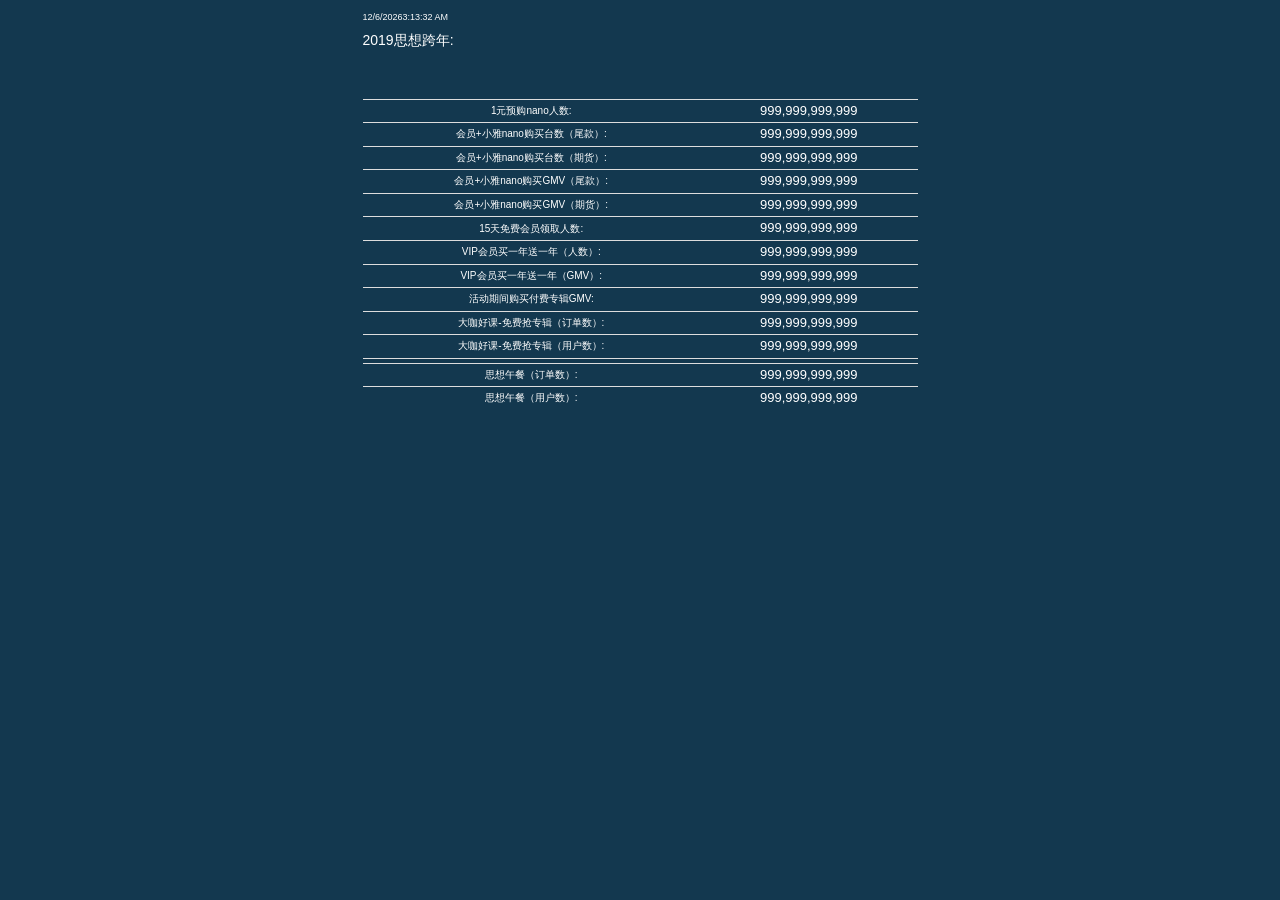
==== work/2019test/index.html @ 3987ab48 "update index.html" ====
<!DOCTYPE html>
<html lang="en">
<head>
    <meta charset="UTF-8">
    <title>Title</title>
    <meta name="viewport" content="width=device-width, initial-scale=1.0"/>
    <link rel="stylesheet" href="css/bootstrap-theme.min.css">
    <link rel="stylesheet" href="css/bootstrap.min.css">
    <link rel="stylesheet" href="css/main.css?v=1.4">
</head>
<body>


<div class="container">
    <div class="row">
        <div class="col-md-6 col-md-offset-3">
            <h6>
                <small id="time"></small>
            </h6>
        </div>
    </div>


    <div class="row">
        <div class="col-md-6 col-md-offset-3">
            <h5>2019思想跨年:</h5>
            <table class="table table-condensed">
                <tr>
                    <td>1元预购nano人数:</td>
                    <td class="nano_1"></td>
                </tr>
                <tr>
                    <td>会员+小雅nano购买台数（尾款）:</td>
                    <td class="nano_2"></td>
                </tr>
                <tr>
                    <td>会员+小雅nano购买台数（期货）:</td>
                    <td class="nano_3"></td>
                </tr>
                <tr>
                    <td>会员+小雅nano购买GMV（尾款）:</td>
                    <td class="nano_4"></td>
                </tr>
                <tr>
                    <td>会员+小雅nano购买GMV（期货）:</td>
                    <td class="nano_5"></td>
                </tr>
                </br>
                <tr>
                    <td>15天免费会员领取人数:</td>
                    <td class='15_days_vip_free'></td>
                </tr>
                <tr>
                    <td>VIP会员买一年送一年（人数）:</td>
                    <td class='vip_purchase'></td>
                </tr>
                <tr>
                    <td>VIP会员买一年送一年（GMV）:</td>
                    <td class='vip_gmv'></td>
                </tr>
                </br>
                <tr>
                    <td>活动期间购买付费专辑GMV:</td>
                    <td class="album_purchase_gmv"></td>
                </tr>
                <tr>
                    <td>大咖好课-免费抢专辑（订单数）:</td>
                    <td class="kol_course_pv"></td>
                </tr>
                <tr>
                    <td>大咖好课-免费抢专辑（用户数）:</td>
                    <td class="kol_course_uv"></td>
                </tr>
                <tr> <td></td><td> </td></tr>
                <tr>
                    <td>思想午餐（订单数）:</td>
                    <td class="lunch_pv"></td>
                </tr>
                <tr>
                    <td>思想午餐（用户数）:</td>
                    <td class="lunch_uv"></td>
                </tr>
            </table>

        </div>
    </div>


</div>
<script src="js/jquery-3.2.1.min.js"></script>
<script src="js/bootstrap.min.js"></script>
<script src="js/main.js?v=1.4"></script>
</body>
</html>
---- work/2019test/css/main.css ----
html{
    height: 100%;
    overflow: auto;
    -webkit-overflow-scrolling: touch;
}
table{
    text-align: center;
    font-size: x-small;
}
body{
    height: 100%;
    overflow: auto;
    -webkit-overflow-scrolling: touch;
    background:#13384f;
    color:white
}

caption{
    color:white;
}

#time{
    color:white
}
.table-bordered{
    margin-top:-15px
}
/*
.row{
    margin-top:-5px
}
*/

h5{
    margin-top:0px
}

.table-condensed>thead>tr>th, .table-condensed>tbody>tr>th, .table-condensed>tfoot>tr>th, .table-condensed>thead>tr>td, .table-condensed>tbody>tr>td, .table-condensed>tfoot>tr>td {
    padding: 2px;
}
td{
    vertical-align: middle !important;
}

#note {
    margin-top:-20px;
    font-size:11px;
    margin-bottom:20px;
}
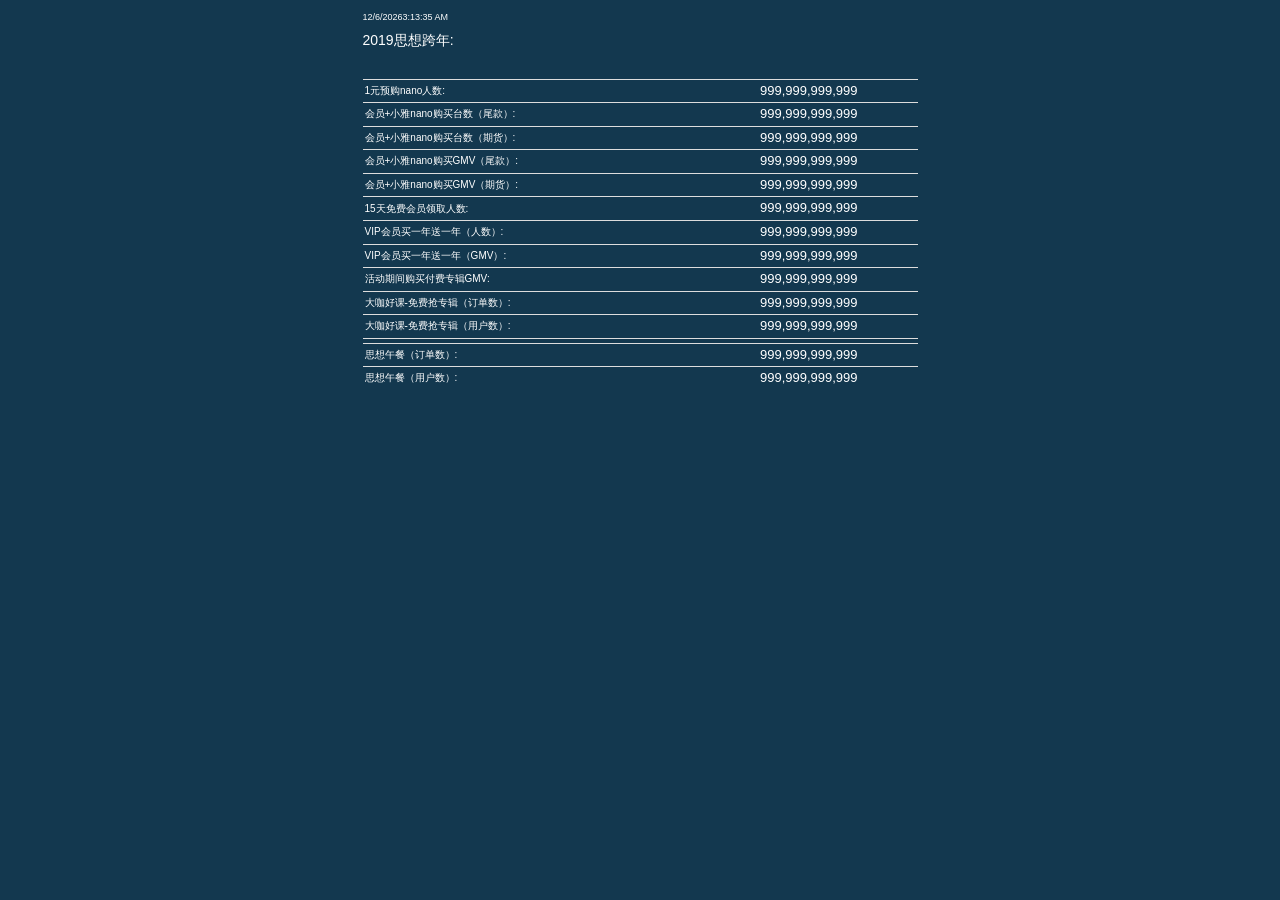
==== commit b6700b28: "update index.html" ====
--- a/work/2019test/index.html
+++ b/work/2019test/index.html
@@ -26,58 +26,57 @@
             <h5>2019思想跨年:</h5>
             <table class="table table-condensed">
                 <tr>
-                    <td>1元预购nano人数:</td>
+                    <td align="left">1元预购nano人数:</td>
                     <td class="nano_1"></td>
                 </tr>
                 <tr>
-                    <td>会员+小雅nano购买台数（尾款）:</td>
+                    <td align="left">会员+小雅nano购买台数（尾款）:</td>
                     <td class="nano_2"></td>
                 </tr>
                 <tr>
-                    <td>会员+小雅nano购买台数（期货）:</td>
+                    <td align="left">会员+小雅nano购买台数（期货）:</td>
                     <td class="nano_3"></td>
                 </tr>
                 <tr>
-                    <td>会员+小雅nano购买GMV（尾款）:</td>
+                    <td align="left">会员+小雅nano购买GMV（尾款）:</td>
                     <td class="nano_4"></td>
                 </tr>
                 <tr>
-                    <td>会员+小雅nano购买GMV（期货）:</td>
+                    <td align="left">会员+小雅nano购买GMV（期货）:</td>
                     <td class="nano_5"></td>
                 </tr>
-                </br>
                 <tr>
-                    <td>15天免费会员领取人数:</td>
+                    <td align="left">15天免费会员领取人数:</td>
                     <td class='15_days_vip_free'></td>
                 </tr>
                 <tr>
-                    <td>VIP会员买一年送一年（人数）:</td>
+                    <td align="left">VIP会员买一年送一年（人数）:</td>
                     <td class='vip_purchase'></td>
                 </tr>
                 <tr>
-                    <td>VIP会员买一年送一年（GMV）:</td>
+                    <td align="left">VIP会员买一年送一年（GMV）:</td>
                     <td class='vip_gmv'></td>
                 </tr>
                 </br>
                 <tr>
-                    <td>活动期间购买付费专辑GMV:</td>
+                    <td align="left">活动期间购买付费专辑GMV:</td>
                     <td class="album_purchase_gmv"></td>
                 </tr>
                 <tr>
-                    <td>大咖好课-免费抢专辑（订单数）:</td>
+                    <td align="left">大咖好课-免费抢专辑（订单数）:</td>
                     <td class="kol_course_pv"></td>
                 </tr>
                 <tr>
-                    <td>大咖好课-免费抢专辑（用户数）:</td>
+                    <td align="left">大咖好课-免费抢专辑（用户数）:</td>
                     <td class="kol_course_uv"></td>
                 </tr>
                 <tr> <td></td><td> </td></tr>
                 <tr>
-                    <td>思想午餐（订单数）:</td>
+                    <td align="left">思想午餐（订单数）:</td>
                     <td class="lunch_pv"></td>
                 </tr>
                 <tr>
-                    <td>思想午餐（用户数）:</td>
+                    <td align="left">思想午餐（用户数）:</td>
                     <td class="lunch_uv"></td>
                 </tr>
             </table>
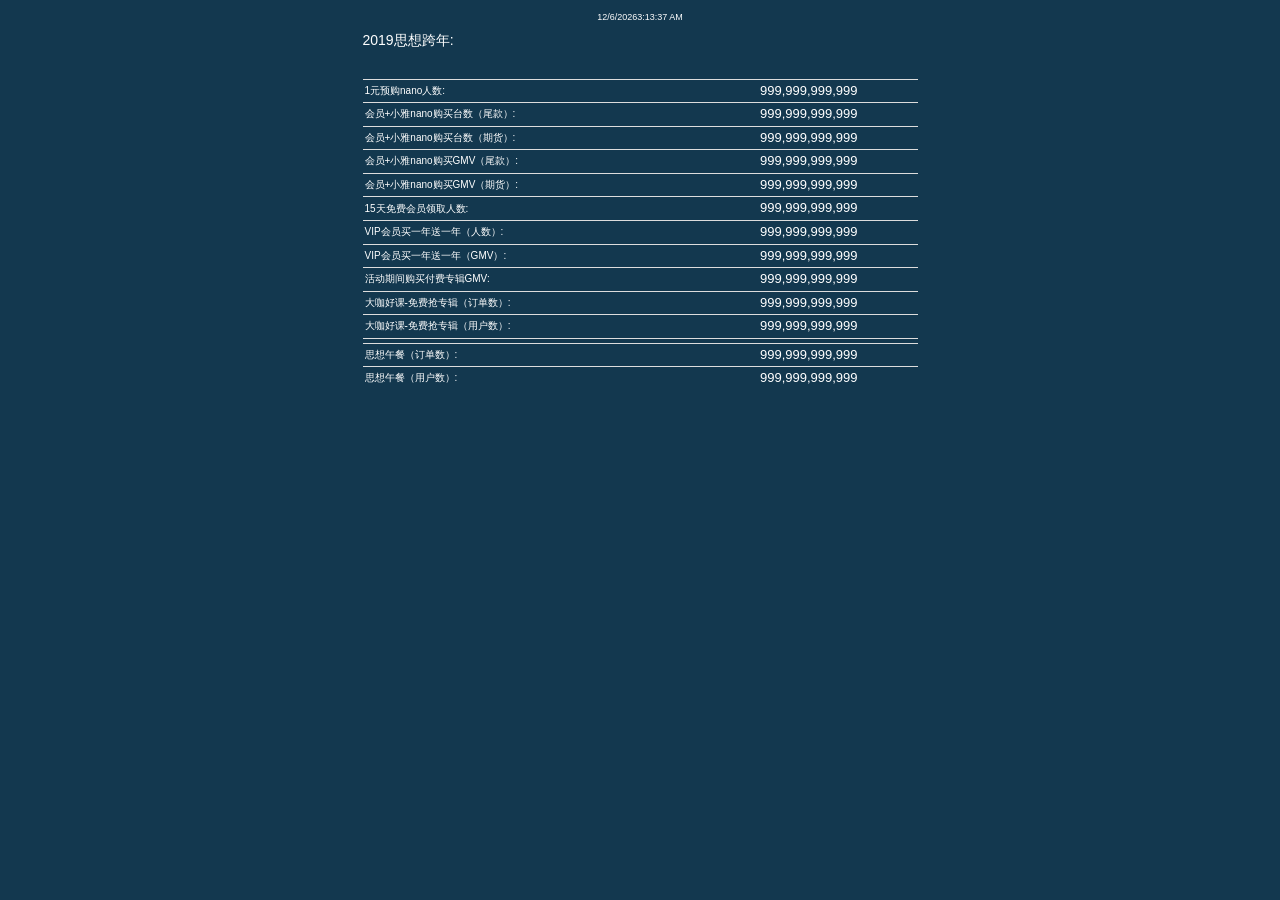
==== commit 9cadeab9: "update index.html" ====
--- a/work/2019test/index.html
+++ b/work/2019test/index.html
@@ -13,8 +13,8 @@
 
 <div class="container">
     <div class="row">
-        <div class="col-md-6 col-md-offset-3">
-            <h6>
+        <div class="col-sm-6 col-sm-offset-3">
+            <h6 align="middle">
                 <small id="time"></small>
             </h6>
         </div>
@@ -22,7 +22,7 @@
 
 
     <div class="row">
-        <div class="col-md-6 col-md-offset-3">
+        <div class="col-sm-6 col-sm-offset-3">
             <h5>2019思想跨年:</h5>
             <table class="table table-condensed">
                 <tr>
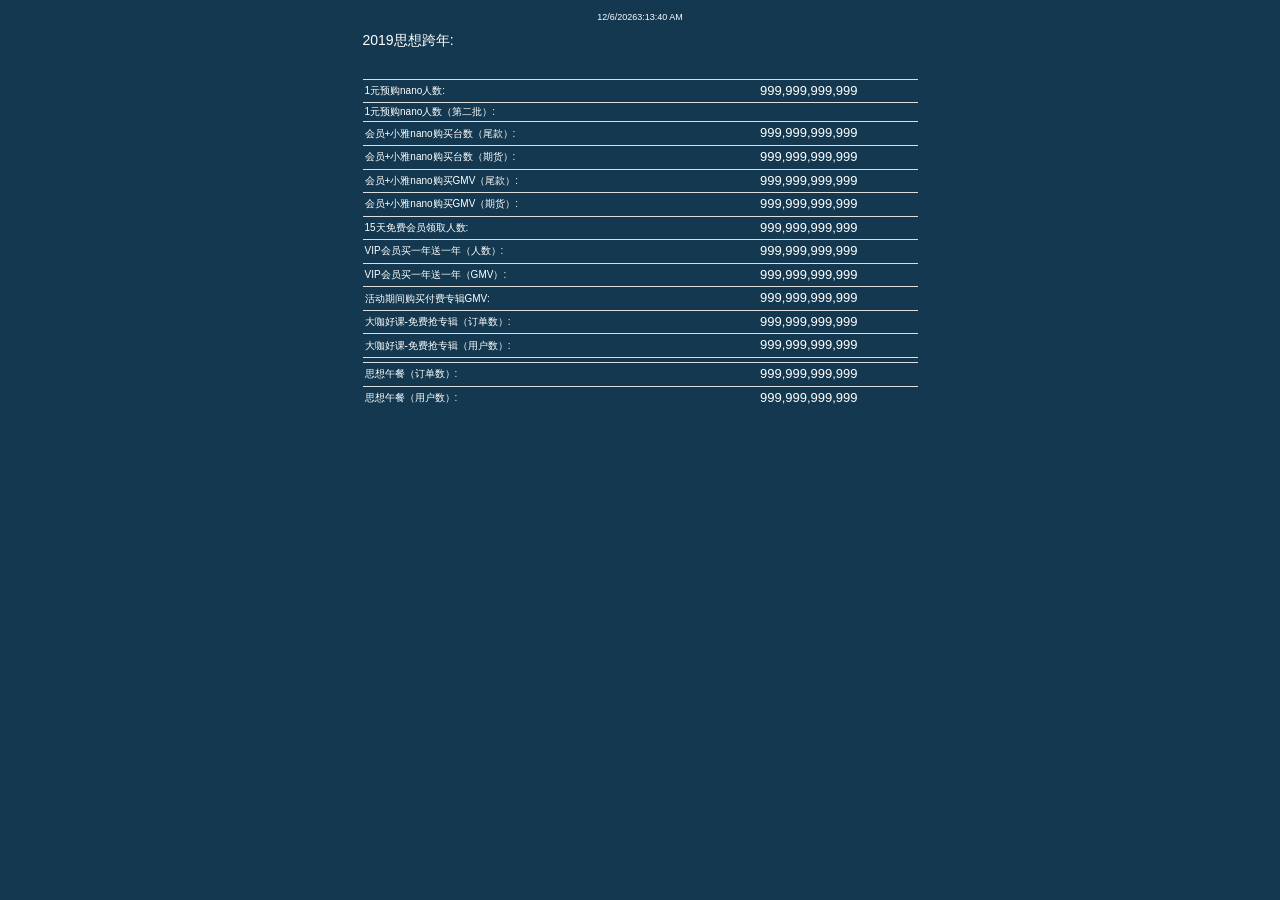
==== commit 76bb1971: "update index.html" ====
--- a/work/2019test/index.html
+++ b/work/2019test/index.html
@@ -2,7 +2,7 @@
 <html lang="en">
 <head>
     <meta charset="UTF-8">
-    <title>Title</title>
+    <title>2019思想跨年</title>
     <meta name="viewport" content="width=device-width, initial-scale=1.0"/>
     <link rel="stylesheet" href="css/bootstrap-theme.min.css">
     <link rel="stylesheet" href="css/bootstrap.min.css">
@@ -28,6 +28,10 @@
                 <tr>
                     <td align="left">1元预购nano人数:</td>
                     <td class="nano_1"></td>
+                </tr>
+                <tr>
+                    <td align="left">1元预购nano人数（第二批）:</td>
+                    <td class="final_pre_nano_count_2"></td>
                 </tr>
                 <tr>
                     <td align="left">会员+小雅nano购买台数（尾款）:</td>
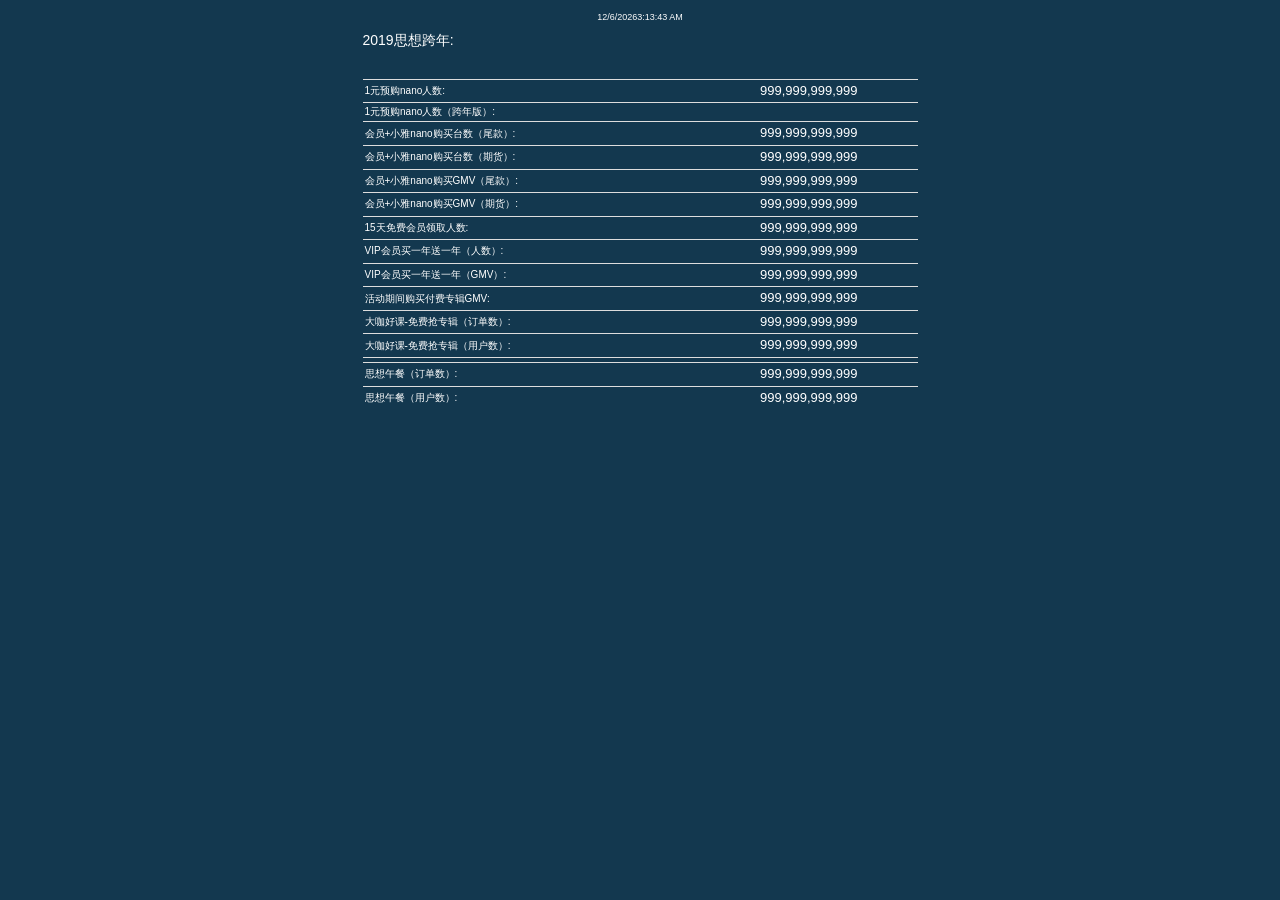
==== commit c04e82c1: "update index.html" ====
--- a/work/2019test/index.html
+++ b/work/2019test/index.html
@@ -30,7 +30,7 @@
                     <td class="nano_1"></td>
                 </tr>
                 <tr>
-                    <td align="left">1元预购nano人数（第二批）:</td>
+                    <td align="left">1元预购nano人数（跨年版）:</td>
                     <td class="final_pre_nano_count_2"></td>
                 </tr>
                 <tr>
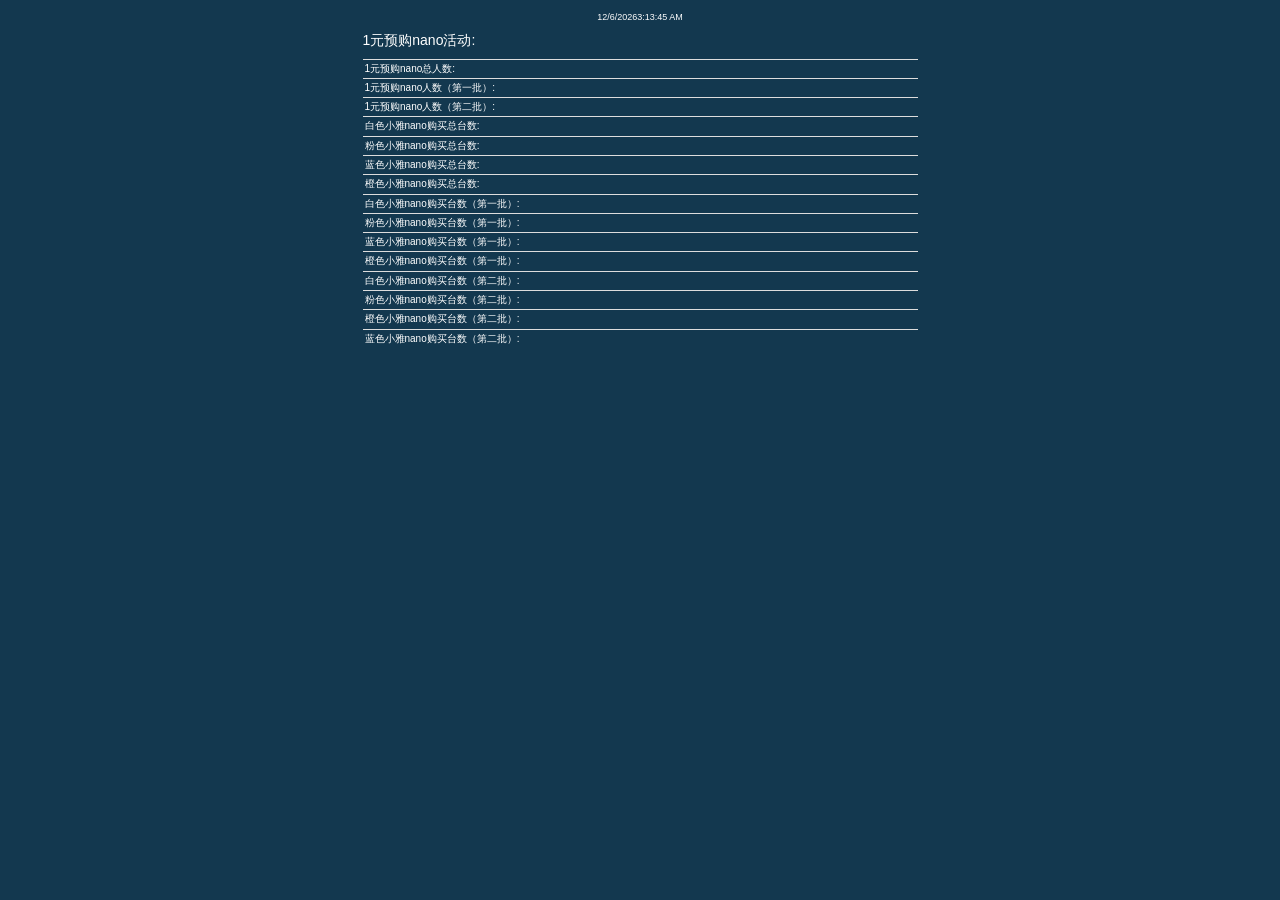
==== commit 96cdf76d: "Update index.html" ====
--- a/work/2019test/index.html
+++ b/work/2019test/index.html
@@ -2,7 +2,7 @@
 <html lang="en">
 <head>
     <meta charset="UTF-8">
-    <title>2019思想跨年</title>
+    <title>1元预购nano活动</title>
     <meta name="viewport" content="width=device-width, initial-scale=1.0"/>
     <link rel="stylesheet" href="css/bootstrap-theme.min.css">
     <link rel="stylesheet" href="css/bootstrap.min.css">
@@ -13,7 +13,7 @@
 
 <div class="container">
     <div class="row">
-        <div class="col-sm-6 col-sm-offset-3">
+        <div class="col-md-6 col-md-offset-3">
             <h6 align="middle">
                 <small id="time"></small>
             </h6>
@@ -23,65 +23,67 @@
 
     <div class="row">
         <div class="col-sm-6 col-sm-offset-3">
-            <h5>2019思想跨年:</h5>
+            <h5>1元预购nano活动:</h5>
             <table class="table table-condensed">
                 <tr>
-                    <td align="left">1元预购nano人数:</td>
-                    <td class="nano_1"></td>
+                    <td align="left">1元预购nano总人数:</td>
+                    <td class="final_pre_nano_count"></td>
                 </tr>
                 <tr>
-                    <td align="left">1元预购nano人数（跨年版）:</td>
+                    <td align="left">1元预购nano人数（第一批）:</td>
+                    <td class="final_pre_nano_count_1"></td>
+                </tr>
+                <tr>
+                    <td align="left">1元预购nano人数（第二批）:</td>
                     <td class="final_pre_nano_count_2"></td>
                 </tr>
                 <tr>
-                    <td align="left">会员+小雅nano购买台数（尾款）:</td>
-                    <td class="nano_2"></td>
+                    <td align="left">白色小雅nano购买总台数:</td>
+                    <td class="final_nano_weikuan_white"></td>
                 </tr>
                 <tr>
-                    <td align="left">会员+小雅nano购买台数（期货）:</td>
-                    <td class="nano_3"></td>
+                    <td align="left">粉色小雅nano购买总台数:</td>
+                    <td class="final_nano_weikuan_pink"></td>
                 </tr>
                 <tr>
-                    <td align="left">会员+小雅nano购买GMV（尾款）:</td>
-                    <td class="nano_4"></td>
+                    <td align="left">蓝色小雅nano购买总台数:</td>
+                    <td class="final_nano_weikuan_blue"></td>
                 </tr>
                 <tr>
-                    <td align="left">会员+小雅nano购买GMV（期货）:</td>
-                    <td class="nano_5"></td>
+                    <td align="left">橙色小雅nano购买总台数:</td>
+                    <td class="final_nano_weikuan_orange"></td>
                 </tr>
                 <tr>
-                    <td align="left">15天免费会员领取人数:</td>
-                    <td class='15_days_vip_free'></td>
+                    <td align="left">白色小雅nano购买台数（第一批）:</td>
+                    <td class="final_nano_weikuan_1_white"></td>
                 </tr>
                 <tr>
-                    <td align="left">VIP会员买一年送一年（人数）:</td>
-                    <td class='vip_purchase'></td>
+                    <td align="left">粉色小雅nano购买台数（第一批）:</td>
+                    <td class="final_nano_weikuan_1_pink"></td>
                 </tr>
                 <tr>
-                    <td align="left">VIP会员买一年送一年（GMV）:</td>
-                    <td class='vip_gmv'></td>
-                </tr>
-                </br>
-                <tr>
-                    <td align="left">活动期间购买付费专辑GMV:</td>
-                    <td class="album_purchase_gmv"></td>
+                    <td align="left">蓝色小雅nano购买台数（第一批）:</td>
+                    <td class="final_nano_weikuan_1_blue"></td>
                 </tr>
                 <tr>
-                    <td align="left">大咖好课-免费抢专辑（订单数）:</td>
-                    <td class="kol_course_pv"></td>
+                    <td align="left">橙色小雅nano购买台数（第一批）:</td>
+                    <td class="final_nano_weikuan_1_orange"></td>
                 </tr>
                 <tr>
-                    <td align="left">大咖好课-免费抢专辑（用户数）:</td>
-                    <td class="kol_course_uv"></td>
-                </tr>
-                <tr> <td></td><td> </td></tr>
-                <tr>
-                    <td align="left">思想午餐（订单数）:</td>
-                    <td class="lunch_pv"></td>
+                    <td align="left">白色小雅nano购买台数（第二批）:</td>
+                    <td class='final_nano_weikuan_2_white'></td>
                 </tr>
                 <tr>
-                    <td align="left">思想午餐（用户数）:</td>
-                    <td class="lunch_uv"></td>
+                    <td align="left">粉色小雅nano购买台数（第二批）:</td>
+                    <td class='final_nano_weikuan_2_pink'></td>
+                </tr>
+                <tr>
+                    <td align="left">橙色小雅nano购买台数（第二批）:</td>
+                    <td class='final_nano_weikuan_2_blue'></td>
+                </tr>
+                <tr>
+                    <td align="left">蓝色小雅nano购买台数（第二批）:</td>
+                    <td class="final_nano_weikuan_2_orange"></td>
                 </tr>
             </table>
 
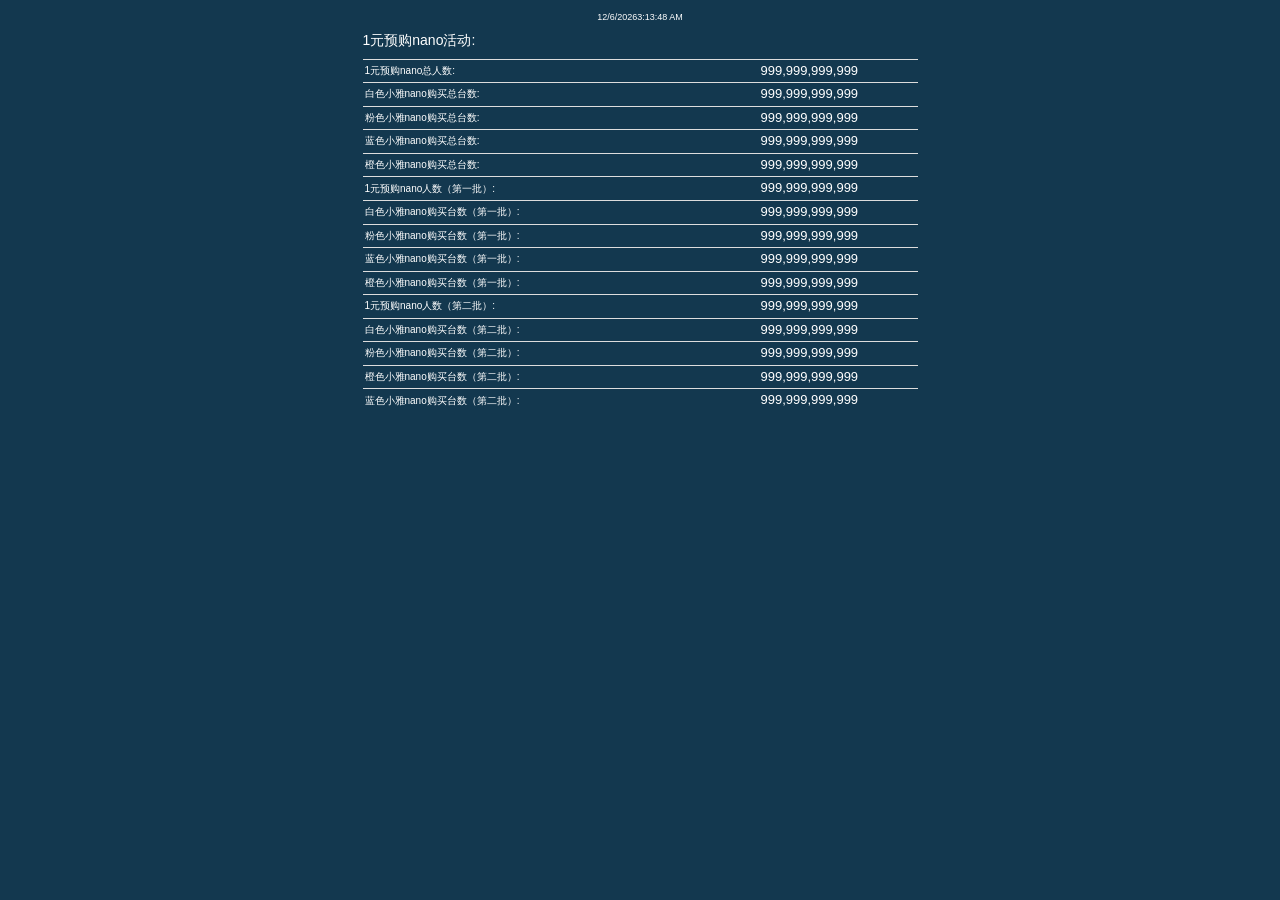
==== commit fe415699: "Update index.html" ====
--- a/work/2019test/index.html
+++ b/work/2019test/index.html
@@ -30,14 +30,6 @@
                     <td class="final_pre_nano_count"></td>
                 </tr>
                 <tr>
-                    <td align="left">1元预购nano人数（第一批）:</td>
-                    <td class="final_pre_nano_count_1"></td>
-                </tr>
-                <tr>
-                    <td align="left">1元预购nano人数（第二批）:</td>
-                    <td class="final_pre_nano_count_2"></td>
-                </tr>
-                <tr>
                     <td align="left">白色小雅nano购买总台数:</td>
                     <td class="final_nano_weikuan_white"></td>
                 </tr>
@@ -54,6 +46,10 @@
                     <td class="final_nano_weikuan_orange"></td>
                 </tr>
                 <tr>
+                    <td align="left">1元预购nano人数（第一批）:</td>
+                    <td class="final_pre_nano_count_1"></td>
+                </tr>
+                <tr>
                     <td align="left">白色小雅nano购买台数（第一批）:</td>
                     <td class="final_nano_weikuan_1_white"></td>
                 </tr>
@@ -68,6 +64,10 @@
                 <tr>
                     <td align="left">橙色小雅nano购买台数（第一批）:</td>
                     <td class="final_nano_weikuan_1_orange"></td>
+                </tr>
+                <tr>
+                    <td align="left">1元预购nano人数（第二批）:</td>
+                    <td class="final_pre_nano_count_2"></td>
                 </tr>
                 <tr>
                     <td align="left">白色小雅nano购买台数（第二批）:</td>
@@ -97,6 +97,3 @@
 <script src="js/main.js?v=1.4"></script>
 </body>
 </html>
-
-
-
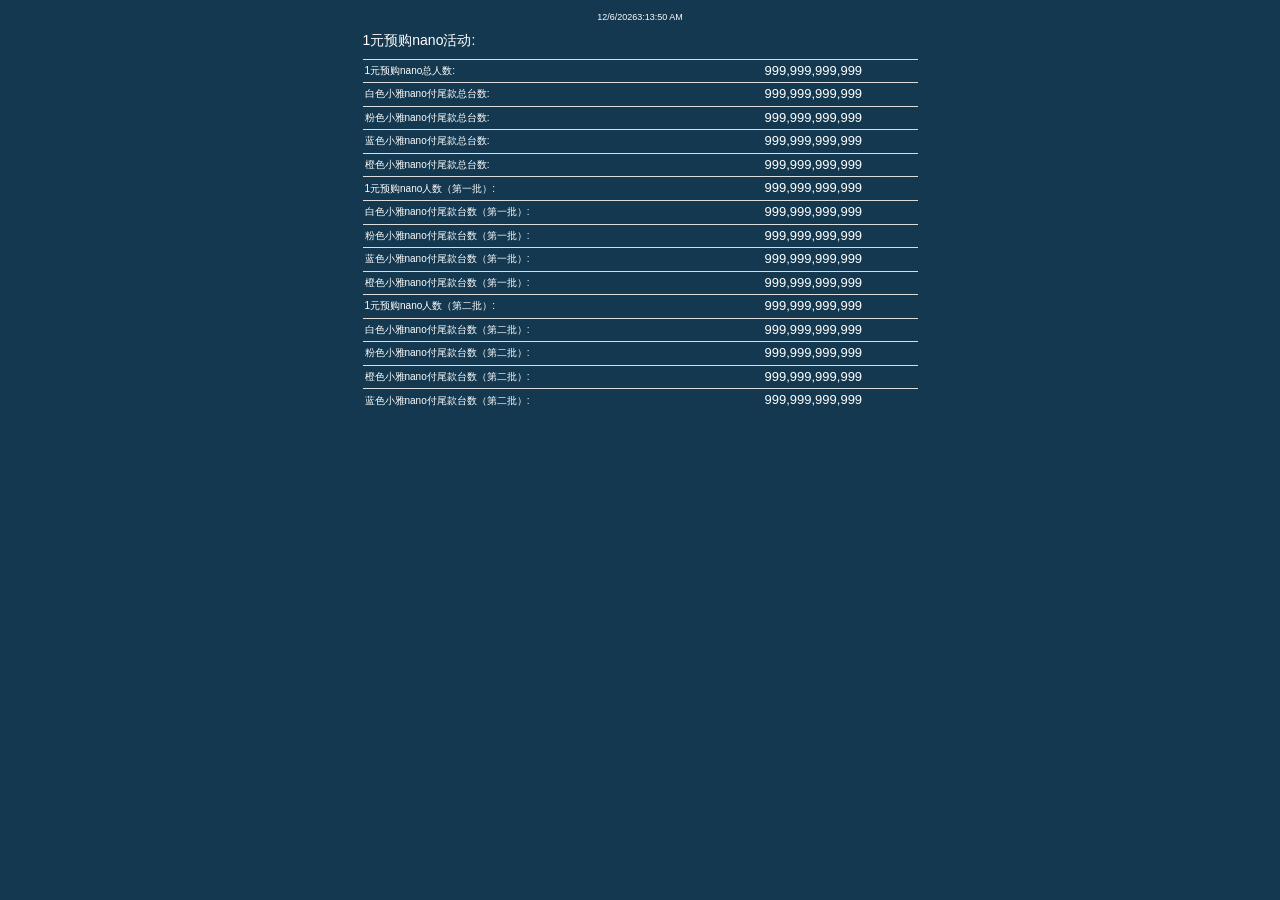
==== commit 35f76863: "Update index.html" ====
--- a/work/2019test/index.html
+++ b/work/2019test/index.html
@@ -30,19 +30,19 @@
                     <td class="final_pre_nano_count"></td>
                 </tr>
                 <tr>
-                    <td align="left">白色小雅nano购买总台数:</td>
+                    <td align="left">白色小雅nano付尾款总台数:</td>
                     <td class="final_nano_weikuan_white"></td>
                 </tr>
                 <tr>
-                    <td align="left">粉色小雅nano购买总台数:</td>
+                    <td align="left">粉色小雅nano付尾款总台数:</td>
                     <td class="final_nano_weikuan_pink"></td>
                 </tr>
                 <tr>
-                    <td align="left">蓝色小雅nano购买总台数:</td>
+                    <td align="left">蓝色小雅nano付尾款总台数:</td>
                     <td class="final_nano_weikuan_blue"></td>
                 </tr>
                 <tr>
-                    <td align="left">橙色小雅nano购买总台数:</td>
+                    <td align="left">橙色小雅nano付尾款总台数:</td>
                     <td class="final_nano_weikuan_orange"></td>
                 </tr>
                 <tr>
@@ -50,19 +50,19 @@
                     <td class="final_pre_nano_count_1"></td>
                 </tr>
                 <tr>
-                    <td align="left">白色小雅nano购买台数（第一批）:</td>
+                    <td align="left">白色小雅nano付尾款台数（第一批）:</td>
                     <td class="final_nano_weikuan_1_white"></td>
                 </tr>
                 <tr>
-                    <td align="left">粉色小雅nano购买台数（第一批）:</td>
+                    <td align="left">粉色小雅nano付尾款台数（第一批）:</td>
                     <td class="final_nano_weikuan_1_pink"></td>
                 </tr>
                 <tr>
-                    <td align="left">蓝色小雅nano购买台数（第一批）:</td>
+                    <td align="left">蓝色小雅nano付尾款台数（第一批）:</td>
                     <td class="final_nano_weikuan_1_blue"></td>
                 </tr>
                 <tr>
-                    <td align="left">橙色小雅nano购买台数（第一批）:</td>
+                    <td align="left">橙色小雅nano付尾款台数（第一批）:</td>
                     <td class="final_nano_weikuan_1_orange"></td>
                 </tr>
                 <tr>
@@ -70,19 +70,19 @@
                     <td class="final_pre_nano_count_2"></td>
                 </tr>
                 <tr>
-                    <td align="left">白色小雅nano购买台数（第二批）:</td>
+                    <td align="left">白色小雅nano付尾款台数（第二批）:</td>
                     <td class='final_nano_weikuan_2_white'></td>
                 </tr>
                 <tr>
-                    <td align="left">粉色小雅nano购买台数（第二批）:</td>
+                    <td align="left">粉色小雅nano付尾款台数（第二批）:</td>
                     <td class='final_nano_weikuan_2_pink'></td>
                 </tr>
                 <tr>
-                    <td align="left">橙色小雅nano购买台数（第二批）:</td>
+                    <td align="left">橙色小雅nano付尾款台数（第二批）:</td>
                     <td class='final_nano_weikuan_2_blue'></td>
                 </tr>
                 <tr>
-                    <td align="left">蓝色小雅nano购买台数（第二批）:</td>
+                    <td align="left">蓝色小雅nano付尾款台数（第二批）:</td>
                     <td class="final_nano_weikuan_2_orange"></td>
                 </tr>
             </table>
